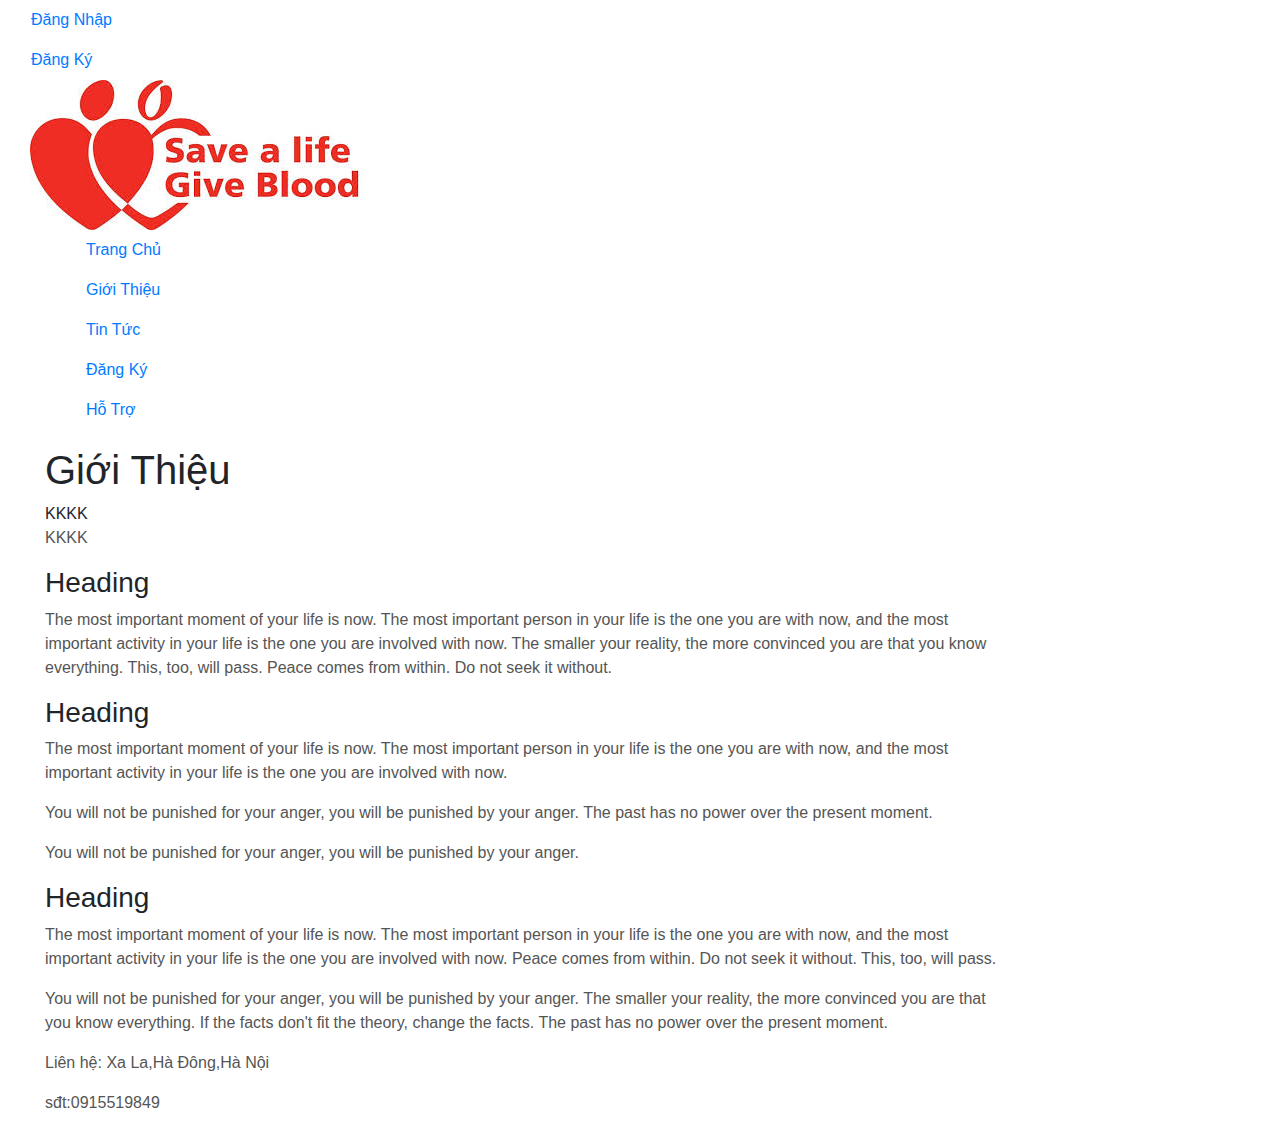
==== sources/index.html @ 57aff5b3 "2" ====
<!DOCTYPE html>
<html lang="en">
<head>
    <meta charset="UTF-8">
    <meta name="viewport" content="width=device-width, initial-scale=1.0">
    <meta http-equiv="X-UA-Compatible" content="ie=edge">
    <link rel="stylesheet" type='text/css' href="body.css">
    <link rel="stylesheet" href="Bootraps\css\bootstrap.min.css">
    <link rel="stylesheet" href="Bootraps\js\bootstrap.min.js">
    <title>Document</title>
    
</head>
<body>
    <div class="innertube">
            <a class="nav-link " href="#">Đăng Nhập</a>
            <a class="nav-link " href="logout.php">Đăng Ký</a>

            <div class="container-fluid">
    <div class="row">
        <div class="col-md-12">
            <img alt="Ngân hàng máu trực tuyến" src="img\logo.jpg" />
        </div>
    </div>  
    <div class="menu">
         <ul class nav> 
              <a class="nav-link " href="#">Trang Chủ</a>
              <a class="nav-link " href="#">Giới Thiệu</a>
              <a class="nav-link " href="#">Tin Tức</a>
              <a class="nav-link " href="#" style=>Đăng Ký</a>
              <a class="nav-link " href="#" >Hỗ Trợ</a>
         </ul>
    </div>
    <div id="wrapper">
    
        <main>
            <div id="content">
                <div class="innertube">
                    <h1> Giới Thiệu </h1>
                    KKKK
 <!-- Có thể bạn là học sinh, sinh viên , công nhân viên hay người dân lao động. Bạn ở vùng cao hay đồng bằng . Hay bạn sinh ra ở đâu đi chăng nữa chỉ cần bạn có tấm lòng nhân hậu, trái tim yêu thương và ngọn lửa nhiệt huyết muốn cống hiến và sẻ chia thì chẳng có gì là không thể. Hãy đến với chúng tôi- những con người đem hai chữ tình nguyện trên khắp mọi nẻo đường để xoa dịu nỗi đau cho những mảnh đời bất hạnh.

Với mục đích cao cả ấy, Ngân hàng máu trực tuyến ra đời với sứ mệnh cung cấp đủ lượng máu kịp thời để cứu chữa người bệnh, kêu gọi mọi người chung tay hiến máu để tạo ngân hàng máu dự trữ phục vụ cho những bệnh nhân cần truyền máu khẩn cấp. Không chỉ vậy, Ngân hàng máu còn thường xuyên tuyên truyền , giáo dục và cung cấp những thông tin hữu ích về máu cho  tất cả mọi người được biết về tầm quan trọng của việc hiến máu cứu người. Hơn thế nữa Ngân hàng máu còn tổ chức các chiến dịch tình nguyện, hoạt động từ thiện nhằm gây quỹ ủng hộ những hoàn cảnh khó khăn, giúp đỡ những số phận kém phần may mắn . Phương châm của Ngân hàng máu đã thể hiền rất rõ sư mệnh ấy : “Khẩn cấp – Kịp thời – Trực tiếp”.

Không cần biết bạn là ai, bạn đến từ đâu hay hoàn cảnh như thế nào, khi đến với Ngân hàng máu trực tuyến bạn đều là thành viên trong đại gia đình này . Bạn tự ti, ngại giao tiếp nhưng yêu thích công việc tình nguyện thì đây chính là môi trường để bạn cải thiện. Bạn năng động, hòa đồng, muốn học hỏi thì đây là nơi giúp bạn phát huy. Bởi CLB thành lập còn với mục tiêu giúp bạn tự tin giao tiếp, học hỏi kĩ năng, tiếp thu kinh nghiệm, làm quen với những người bạn yêu thích hoạt động xã hội . Xuất phát từ những mục tiêu ấy, CLB Ngân hàng máu trực tuyến được hình thành và duy trì bởi chính những con người mang tấm lòng nhân ái, dưới sự hỗ trợ của Hội Chữ Thập Đỏ và Bộ Y Tế.

“Mỗi giọt máu cho đi – Một cuộc đời ở lại”. Hãy cho đi giọt máu quý giá của mình bằng tất cả yêu thương bạn sẽ nhận được nụ cười hạnh phúc trên gương mặt người khác.
                    <h3>Lợi Ích Hiến Máu</h3> -->
                    <p>
                    KKKK
<!-- HỎI ĐÁP: HIẾN MÁU CÓ HẠI KHÔNG?
Hiến máu không chỉ cứu sống được người nhận mà còn có ích đối với cả người cho vì nhờ vậy cũng cải thiện được sức khỏe của mình.
Trong phong trào hiến máu, người ta chỉ nói đến lợi ích, không nói đến cái hại. Tôi muốn biết cả lợi lẫn hại của việc hiến máu? 
Trả lời:
Không thể có gì thay thế cho máu người, và chỉ có máu của người cho người. Rất may là hiến máu không chỉ cứu sống được người nhận mà còn có ích đối với cả người cho vì nhờ vậy cũng cải thiện được sức khỏe của mình.

 

"Hiến máu cứu người - một nghĩa cử cao đẹp"
 
Những lợi ích của việc hiến máu là:
- Giảm sắt
Trong các tế bào hồng cầu chứa 70% sắt trong cơ thể con người. Hầu hết mọi người có thừa sắt trong máu của mình, thừa nhiều có hại hơn lợi. Khi cho máu loại bỏ được một lượng sắt dư thừa tích lũy trong cơ thể.
Nếu trong máu vượt quá một lượng sắt nhất định có thể kích thích sự hình thành các gốc tự do trong cơ thể, gây ra thay đổi tế bào, phá vỡ chức năng tế bào bình thường và làm tăng nguy cơ một số bệnh mạn tính, như bệnh tim và ung thư. Điều này có nhiều khả năng trở thành chuyện đáng lo ngại  cho nam giới lớn tuổi và phụ nữ sau mãn kinh. 
 
Cơ thể của phụ nữ trong độ tuổi sinh nở tự loại bớt sắt thừa thông qua kinh nguyệt. Trung tâm Miller –Keystone tiến hành  nghiên cứu dài hạn trên một triệu người ở Bắc Âu đã chỉ ra rằng những người hiến máu thường xuyên có nguy cơ mắc bệnh tim và ung thư thấp vì hiến máu là cách loại bỏ một số chất sắt dư thừa. Không cần lo lắng về việc mất quá nhiều sắt từ việc hiến máu vì mức độ sắt của bạn được kiểm tra mỗi lần trước khi cho máu, hoặc bằng cách kiểm tra nồng độ hemoglobin hoặc các tế bào hồng cầu của người cho.
- Bổ sung máu
Hiến máu sẽ giúp chức năng cơ thể của bạn hoạt động hiệu quả hơn bằng cách bổ sung thêm nguồn cấp máu thường xuyên. Thông thường, cơ thể con người thay thế máu trong vòng 48 giờ sau khi cho, và tất cả các tế bào hồng cầu mất đi sẽ hoàn toàn được thay thế trong vòng 4 - 8 tuần. Quá trình bổ sung có thể giúp cơ thể làm mới hệ thống và giữ cho cơ thể khỏe mạnh, cũng như làm việc hiệu quả hơn.
- Được kiểm tra sức khỏe
Bao giờ cũng được kiểm tra sức khỏe khi đến hiến máu như: cân nặng, đo huyết áp, đo nhịp tim và nhiệt độ. Đây cũng là dịp để đánh giá chức năng cơ thể hoạt động ra sao và nếu có bệnh thì phát hiện kịp thời. Nếu bạn đăng ký hiến máu thường xuyên như 2 tháng một lần, bạn sẽ có 6 lần kiểm tra sức khỏe trong một năm.
- Tình cảm
Khi cho máu bạn đã có niềm vui khi biết rằng không chỉ mình được cải thiện cuộc sống mà có khả năng cứu người khác. 
- Lợi ích khác
Nhiều nghiên cứu cho thấy những ai thường xuyên hiến máu giảm nguy cơ phát triển bệnh tim và ung thư gan, phổi, ruột, dạ dày và cổ họng.
 
Vậy hiến máu có hại gì?
Nếu như hiến máu có một cái hại gì đó cho bản thân bạn thì Cơ quan tiếp nhận máu - vì chức năng bảo về sức khoẻ cho bản thân bạn - sẽ không đồng ý lấy máu của bạn, dù bạn thiết tha yêu cầu. Các quy định rất chặt chẽ để sao cho không gây hại gì cho người hiến máu. . </p> -->
                    <h3>Heading</h3>
                    <p>The most important moment of your life is now. The most important person in your life is the one you are with now, and the most important activity in your life is the one you are involved with now. The smaller your reality, the more convinced you are that you know everything. This, too, will pass. Peace comes from within. Do not seek it without. </p>
                    <h3>Heading</h3>
                    <p>The most important moment of your life is now. The most important person in your life is the one you are with now, and the most important activity in your life is the one you are involved with now. </p>
                    <p>You will not be punished for your anger, you will be punished by your anger. The past has no power over the present moment. </p>
                    <p>You will not be punished for your anger, you will be punished by your anger. </p>
                    <h3>Heading</h3>
                    <p>The most important moment of your life is now. The most important person in your life is the one you are with now, and the most important activity in your life is the one you are involved with now. Peace comes from within. Do not seek it without. This, too, will pass. </p>
                    <p>You will not be punished for your anger, you will be punished by your anger. The smaller your reality, the more convinced you are that you know everything. If the facts don't fit the theory, change the facts. The past has no power over the present moment. </p>
                </div>
            </div>
        </main>
        
        
    
    </div>
        
    <footer>
        <div class="innertube">
            <p>Liên hệ: Xa La,Hà Đông,Hà Nội</p>
            <p>sđt:0915519849</p>
            
        </div>
    </footer>
   
</body>
</html>
---- sources/body.css ----
#body {
    margin:0;
    padding:0;
    font-family: Sans-Serif;
    line-height: 1.5em;
}

#header {
    background: #80ced6;
    height: 50px;
}
#main {
    padding-bottom: 10010px;
    margin-bottom: -10000px;
    float: left;
    width: 100%;
}

#nav {
    padding-bottom: 10010px;
    margin-bottom: -10000px;
    float: left;
    width: 230px;
    margin-left: -230px;
    background: #eee;
}

#footer {
    clear: left;
    width: 100%;
    background: red;
    
    
}

#wrapper {
    overflow: hidden;
}
            
#content {
    margin-right: 230px; /* Same as 'nav' width */
}

.innertube {
    margin: 15px; /* Padding for content */
    margin-top: 0;
}

p {
    color: #555;
}

nav ul {
    list-style-type: none;
    margin: 0;
    padding: 0;
    
}

nav ul a {
    color: darkgreen;
    text-decoration: none;
}
#row {
    background:#80ced6;
    height: 150px;
    text-decoration:none;
    display:block;
}
#dnnmega{
    background:red;
    height:50px;
    Padding: 0px 10px 0px 10px;
}
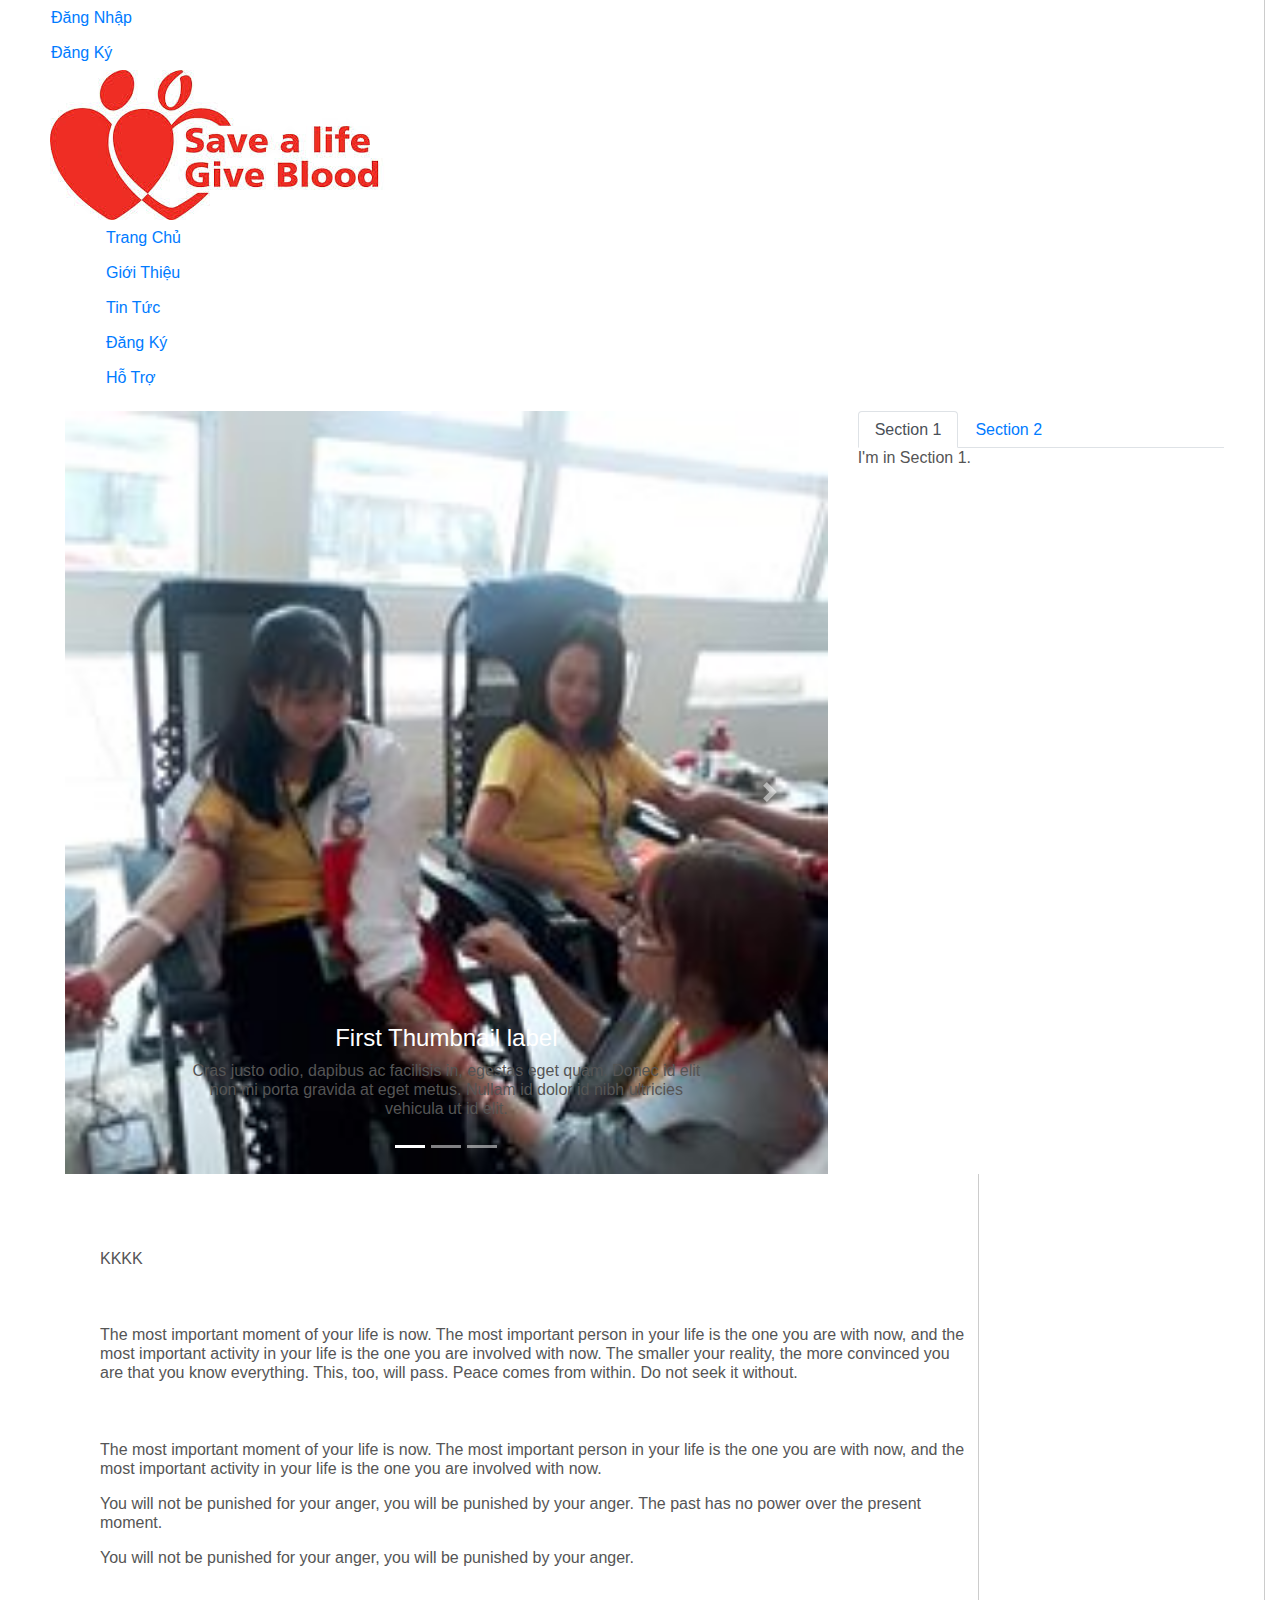
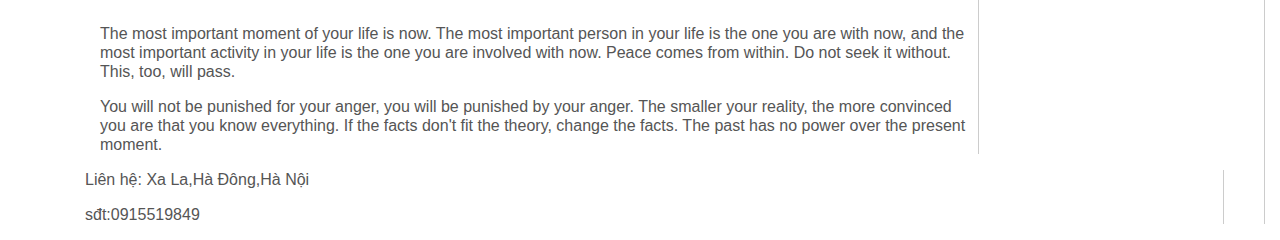
==== commit 6cc25796: "sửa đi" ====
--- a/sources/index.html
+++ b/sources/index.html
@@ -5,8 +5,8 @@
     <meta name="viewport" content="width=device-width, initial-scale=1.0">
     <meta http-equiv="X-UA-Compatible" content="ie=edge">
     <link rel="stylesheet" type='text/css' href="body.css">
-    <link rel="stylesheet" href="Bootraps\css\bootstrap.min.css">
-    <link rel="stylesheet" href="Bootraps\js\bootstrap.min.js">
+    <link rel="stylesheet" href="./Bootraps/css/bootstrap.min.css">
+    <link rel="stylesheet" href="./Bootraps/js/bootstrap.min.js">
     <title>Document</title>
     
 </head>
@@ -23,15 +23,93 @@
     </div>  
     <div class="menu">
          <ul class nav> 
-              <a class="nav-link " href="#">Trang Chủ</a>
-              <a class="nav-link " href="#">Giới Thiệu</a>
-              <a class="nav-link " href="#">Tin Tức</a>
-              <a class="nav-link " href="#" style=>Đăng Ký</a>
-              <a class="nav-link " href="#" >Hỗ Trợ</a>
+             <li> <a class="nav-link " href="#">Trang Chủ</a></li>
+              <li><a class="nav-link " href="#">Giới Thiệu</a></li>
+              <li><a class="nav-link " href="#">Tin Tức</a></li>
+              <li><a class="nav-link " href="#" style=>Đăng Ký</a></li>
+              <li><a class="nav-link " href="#" >Hỗ Trợ</a></li>
          </ul>
     </div>
+    <div class="container-fluid">
     <div id="wrapper">
-    
+    	<div class="row">
+		<div class="col-md-12">
+			<div class="row">
+				<div class="col-md-8">
+					<div class="carousel slide" id="carousel-802900">
+						<ol class="carousel-indicators">
+							<li data-slide-to="0" data-target="#carousel-802900" class="active">
+							</li>
+							<li data-slide-to="1" data-target="#carousel-802900">
+							</li>
+							<li data-slide-to="2" data-target="#carousel-802900">
+							</li>
+						</ol>
+						<div class="carousel-inner">
+							<div class="carousel-item active">
+								<img class="d-block w-100" alt="Carousel Bootstrap First" src="img\3.jpg" />
+								<div class="carousel-caption">
+									<h4>
+										First Thumbnail label
+									</h4>
+									<p>
+										Cras justo odio, dapibus ac facilisis in, egestas eget quam. Donec id elit non mi porta gravida at eget metus. Nullam id dolor id nibh ultricies vehicula ut id elit.
+									</p>
+								</div>
+							</div>
+							<div class="carousel-item">
+								<img class="d-block w-100" alt="Carousel Bootstrap Second" src="img\2.jpg" />
+								<div class="carousel-caption">
+									<h4>
+										Second Thumbnail label
+									</h4>
+									<p>
+										Cras justo odio, dapibus ac facilisis in, egestas eget quam. Donec id elit non mi porta gravida at eget metus. Nullam id dolor id nibh ultricies vehicula ut id elit.
+									</p>
+								</div>
+							</div>
+							<div class="carousel-item">
+								<img class="d-block w-100" alt="Carousel Bootstrap Third" src="img\4.jpg" />
+								<div class="carousel-caption">
+									<h4>
+										Third Thumbnail label
+									</h4>
+									<p>
+										Cras justo odio, dapibus ac facilisis in, egestas eget quam. Donec id elit non mi porta gravida at eget metus. Nullam id dolor id nibh ultricies vehicula ut id elit.
+									</p>
+								</div>
+							</div>
+						</div> <a class="carousel-control-prev" href="#carousel-802900" data-slide="prev"><span class="carousel-control-prev-icon"></span> <span class="sr-only">Previous</span></a> <a class="carousel-control-next" href="#carousel-802900" data-slide="next"><span class="carousel-control-next-icon"></span> <span class="sr-only">Next</span></a>
+					</div>
+				</div>
+				<div class="col-md-4">
+					<div class="tabbable" id="tabs-467995">
+						<ul class="nav nav-tabs">
+							<li class="nav-item">
+								<a class="nav-link active" href="#tab1" data-toggle="tab">Section 1</a>
+							</li>
+							<li class="nav-item">
+								<a class="nav-link" href="#tab2" data-toggle="tab">Section 2</a>
+							</li>
+						</ul>
+						<div class="tab-content">
+							<div class="tab-pane active" id="panel-160010">
+								<p>
+									I'm in Section 1.
+								</p>
+							</div>
+							<div class="tab-pane" id="tab2">
+								<p>
+									Howdy, I'm in Section 2.
+								</p>
+							</div>
+						</div>
+					</div>
+				</div>
+			</div>
+		</div>
+	</div>
+</div>
         <main>
             <div id="content">
                 <div class="innertube">
--- a/sources/body.css
+++ b/sources/body.css
@@ -49,18 +49,6 @@
 p {
     color: #555;
 }
-
-nav ul {
-    list-style-type: none;
-    margin: 0;
-    padding: 0;
-    
-}
-
-nav ul a {
-    color: darkgreen;
-    text-decoration: none;
-}
 #row {
     background:#80ced6;
     height: 150px;
@@ -72,4 +60,12 @@
     height:50px;
     Padding: 0px 10px 0px 10px;
 }
+.innertube{
+    text-decoration: none;
+    height: auto;
+    line-height: 19px;
+    color: #ffff;
+    padding: 0px 10px 0 20px;
+    border-right: 1px solid #ccc;
+}
 
